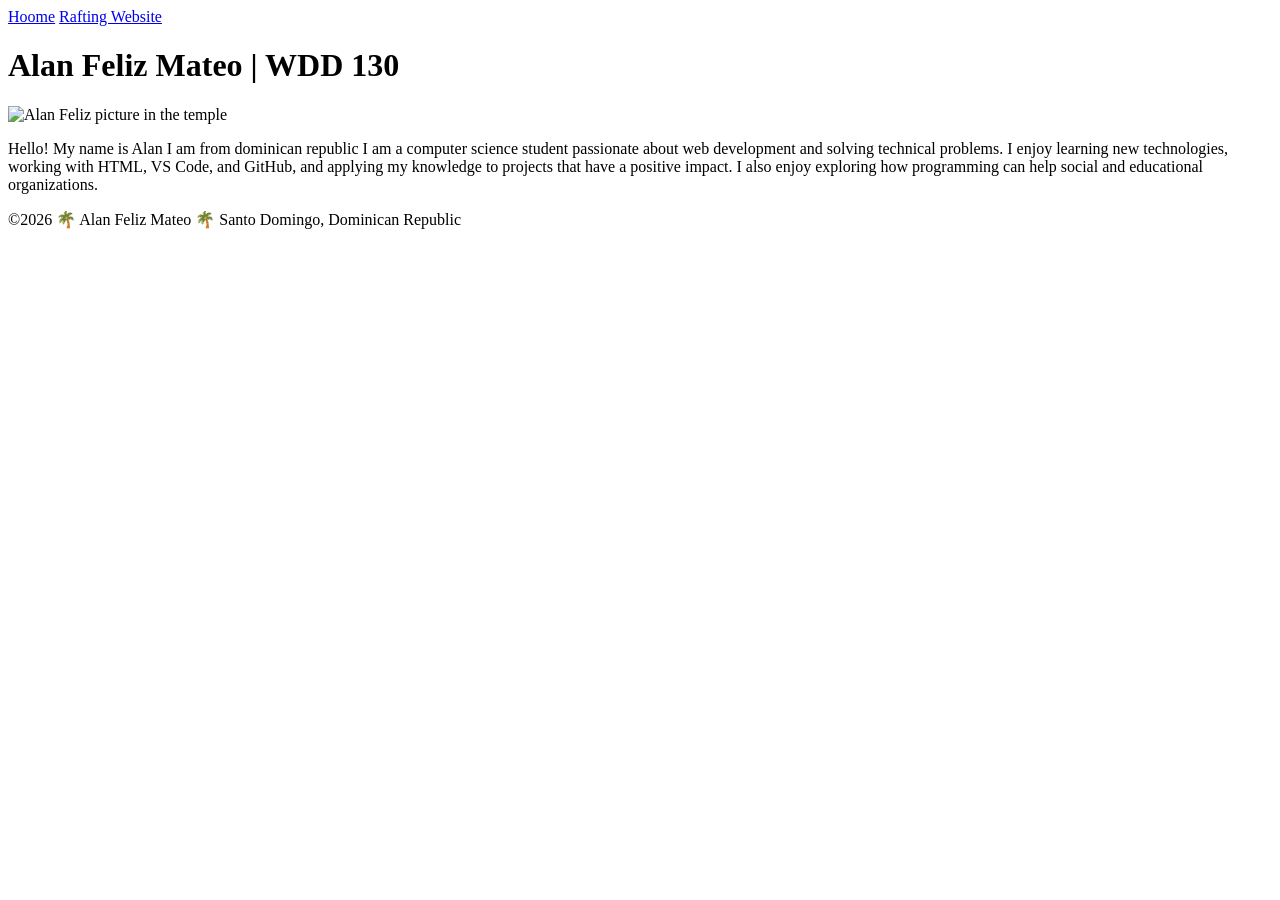
==== index.html @ 822c5deb "Fix typo in navigation link text" ====
<!DOCTYPE html>
<html lang="en">

<head>
    <meta charset="UTF-8">
    <meta name="viewport" content="width=device-width, initial-scale=1.0">
    <title>Alan Feliz | WDD 130</title>
</head>

<body>
    <header>
        <nav>
            <a href="#">Hoome</a>
            <a href="wwr/">Rafting Website</a>
        </nav>
    </header>
    <main>
        <h1> Alan Feliz Mateo | WDD 130</h1>
        <img src="images/profile.jpg" alt="Alan Feliz picture in the temple" width="200">
        <!-- Paragraph with personal information -->
        <p>
            Hello! My name is Alan I am from dominican republic I am a computer science student
            passionate about web development and solving technical
            problems. I
            enjoy learning new technologies, working with HTML, VS Code, and GitHub, and applying my
            knowledge
            to projects that have a positive impact. I also enjoy exploring how programming can help
            social and
            educational organizations.
        </p>


    </main>
    <footer>
        <p>&copy;2026 🌴 Alan Feliz Mateo 🌴 Santo Domingo, Dominican Republic
        

    </footer>

</body>

</html>
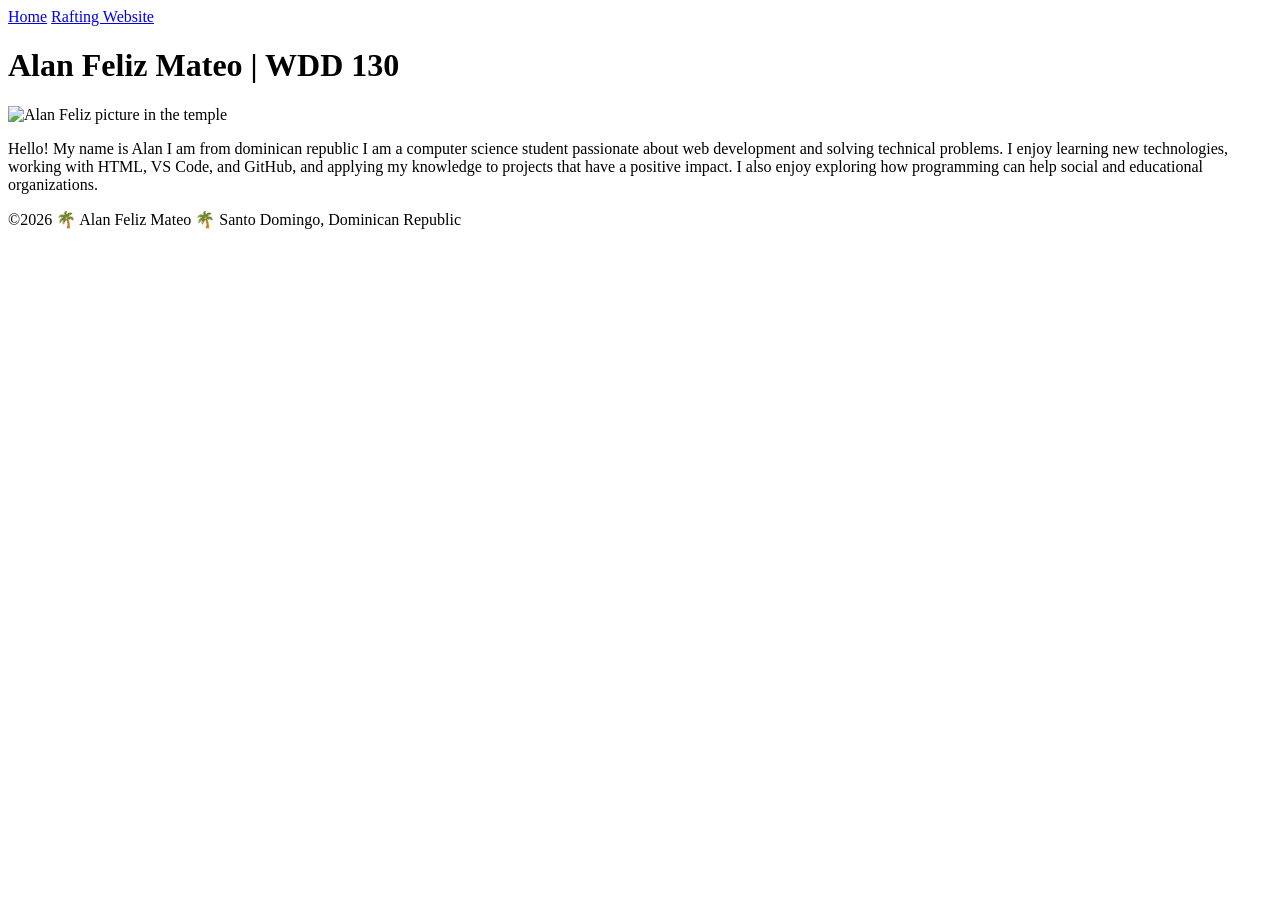
==== commit b7013ce4: "Fix typo in Home link and clean up footer Corrected a typo in the navigation link and removed extra " ====
--- a/index.html
+++ b/index.html
@@ -10,7 +10,7 @@
 <body>
     <header>
         <nav>
-            <a href="#">Hoome</a>
+            <a href="#">Home</a>
             <a href="wwr/">Rafting Website</a>
         </nav>
     </header>
@@ -33,8 +33,7 @@
     </main>
     <footer>
         <p>&copy;2026 🌴 Alan Feliz Mateo 🌴 Santo Domingo, Dominican Republic
-        
-
+    
     </footer>
 
 </body>
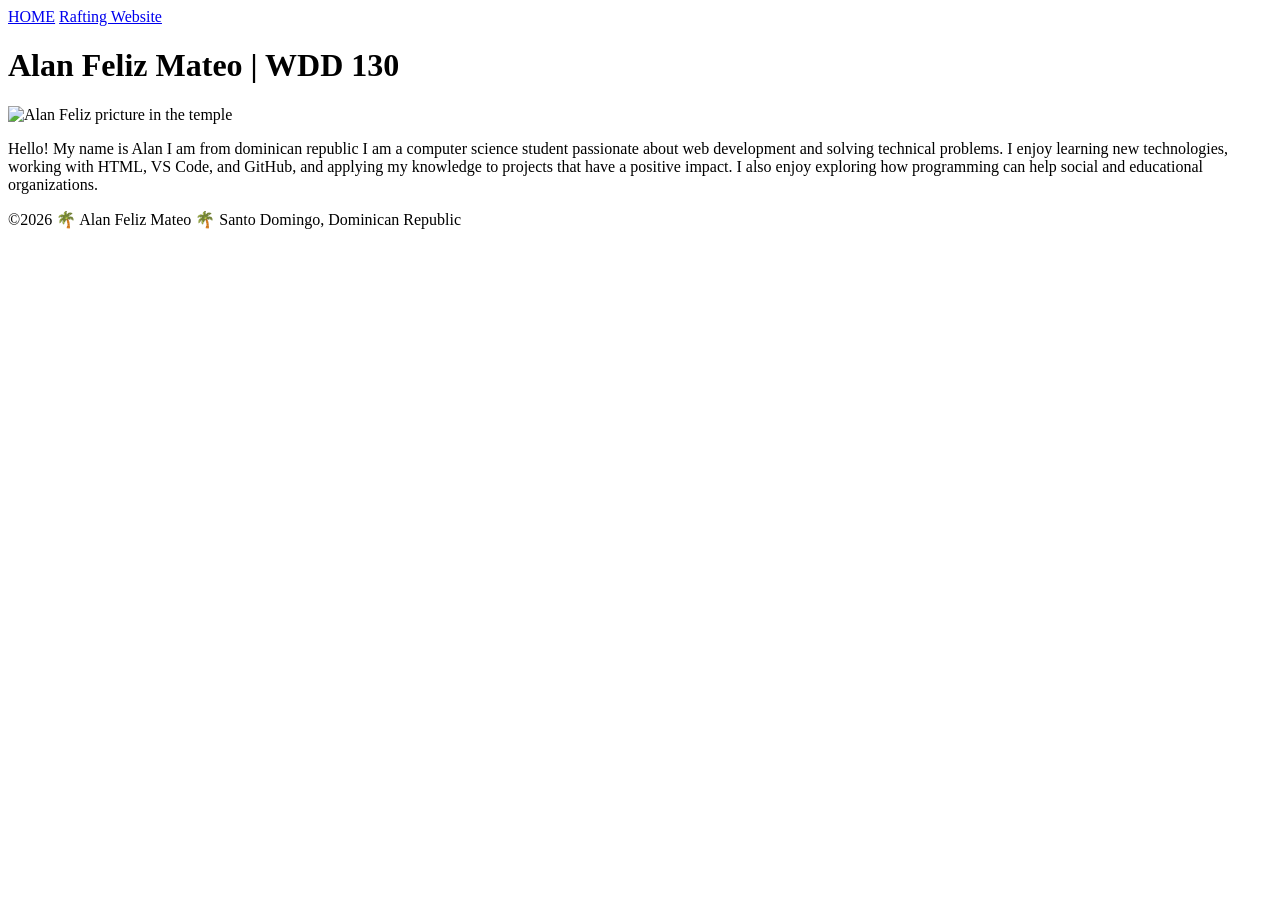
==== commit 96e6117d: "add basic layout" ====
--- a/index.html
+++ b/index.html
@@ -10,13 +10,13 @@
 <body>
     <header>
         <nav>
-            <a href="#">Home</a>
+            <a href="#">HOME</a>
             <a href="wwr/">Rafting Website</a>
         </nav>
     </header>
     <main>
         <h1> Alan Feliz Mateo | WDD 130</h1>
-        <img src="images/profile.jpg" alt="Alan Feliz picture in the temple" width="200">
+        <img src="images/profile.jpg" alt="Alan Feliz pricture in the temple" width="200">
         <!-- Paragraph with personal information -->
         <p>
             Hello! My name is Alan I am from dominican republic I am a computer science student
@@ -33,9 +33,10 @@
     </main>
     <footer>
         <p>&copy;2026 🌴 Alan Feliz Mateo 🌴 Santo Domingo, Dominican Republic
-    
+        <p>
+
     </footer>
 
 </body>
 
-</html>
+</html>
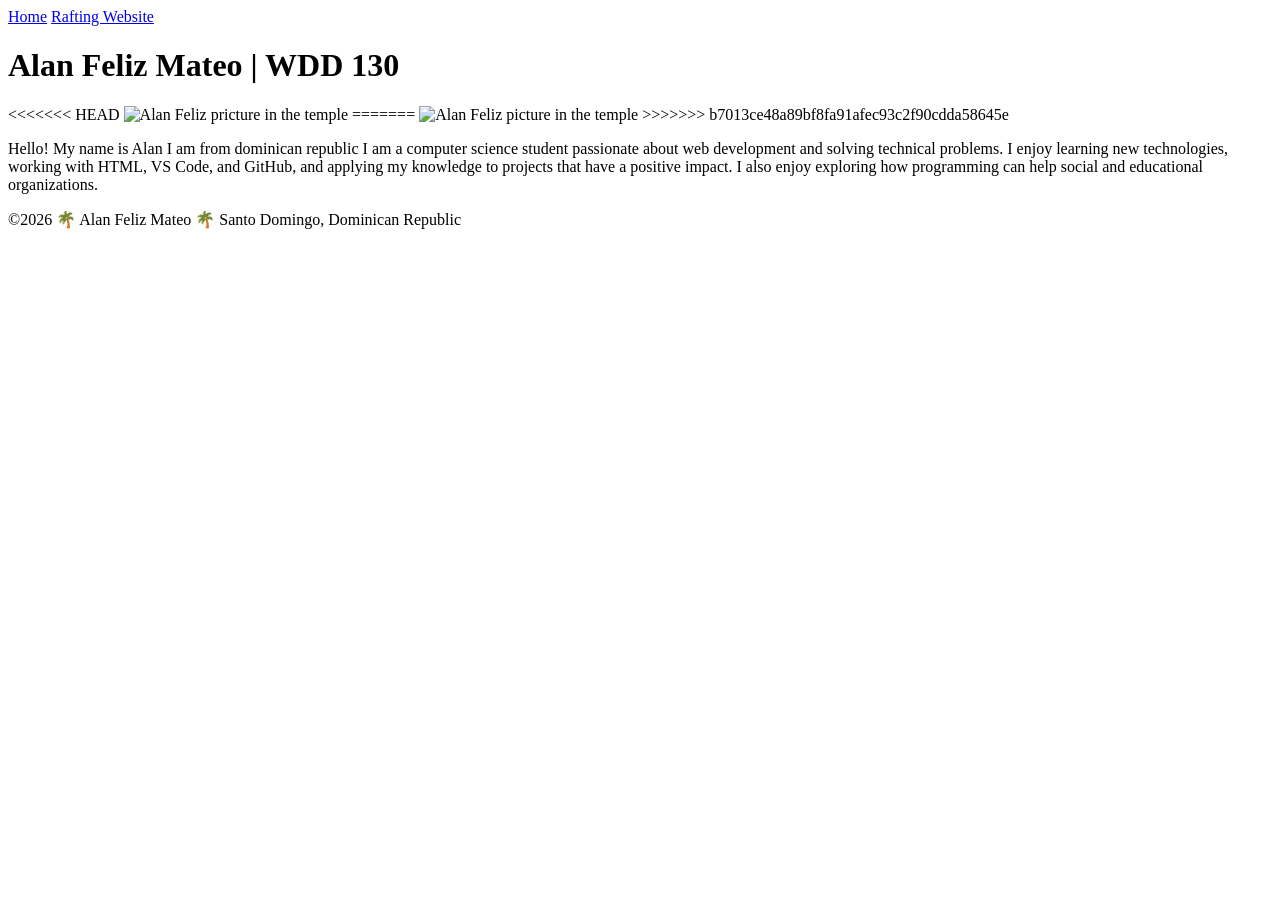
==== commit ac186d4f: "Merge branch 'main' of https://github.com/alan-technology/WDD130" ====
--- a/index.html
+++ b/index.html
@@ -10,13 +10,17 @@
 <body>
     <header>
         <nav>
-            <a href="#">HOME</a>
+            <a href="#">Home</a>
             <a href="wwr/">Rafting Website</a>
         </nav>
     </header>
     <main>
         <h1> Alan Feliz Mateo | WDD 130</h1>
+<<<<<<< HEAD
         <img src="images/profile.jpg" alt="Alan Feliz pricture in the temple" width="200">
+=======
+        <img src="images/profile.jpg" alt="Alan Feliz picture in the temple" width="200">
+>>>>>>> b7013ce48a89bf8fa91afec93c2f90cdda58645e
         <!-- Paragraph with personal information -->
         <p>
             Hello! My name is Alan I am from dominican republic I am a computer science student
@@ -33,10 +37,9 @@
     </main>
     <footer>
         <p>&copy;2026 🌴 Alan Feliz Mateo 🌴 Santo Domingo, Dominican Republic
-        <p>
-
+    
     </footer>
 
 </body>
 
-</html>+</html>
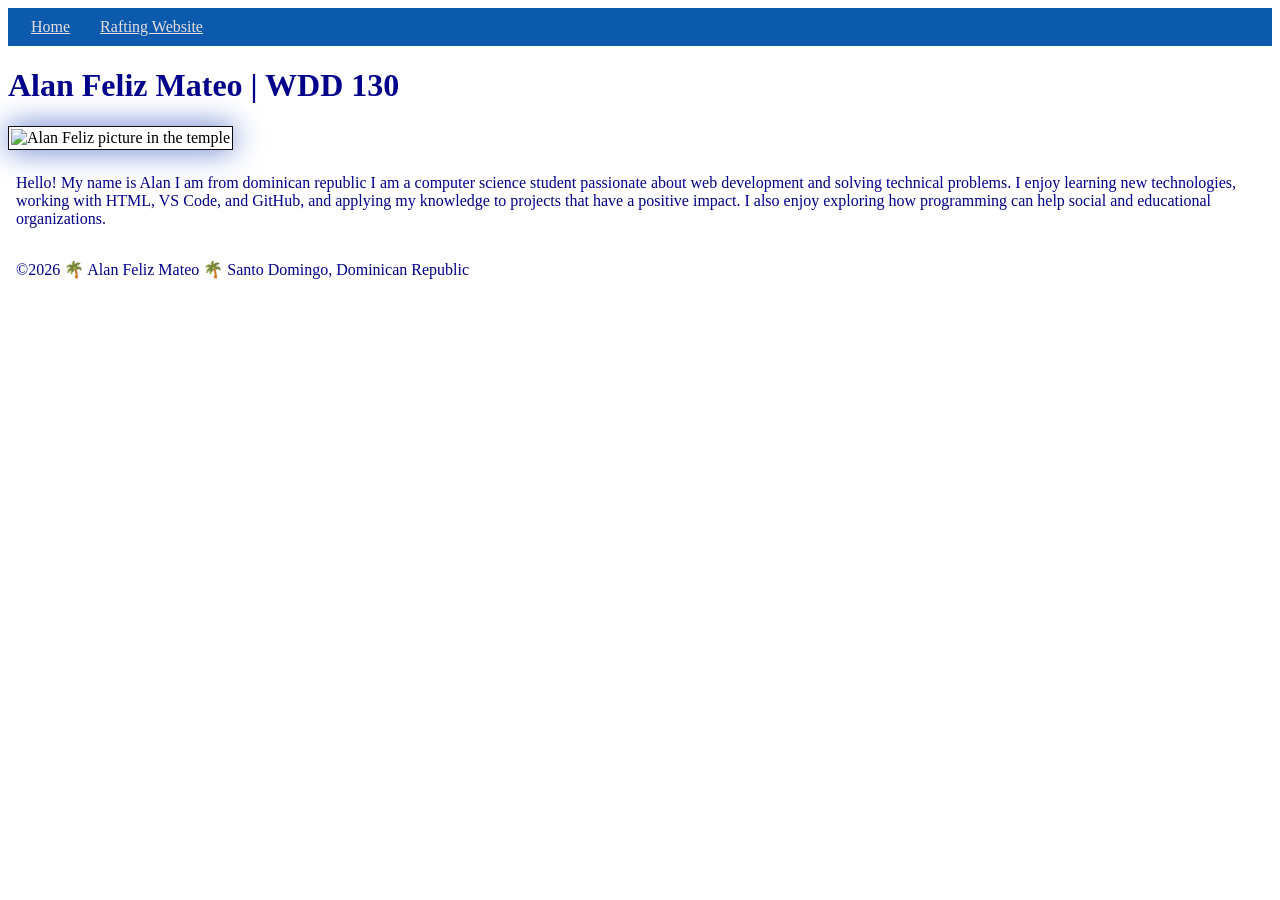
==== commit 593c2e3c: "add index" ====
--- a/index.html
+++ b/index.html
@@ -5,6 +5,8 @@
     <meta charset="UTF-8">
     <meta name="viewport" content="width=device-width, initial-scale=1.0">
     <title>Alan Feliz | WDD 130</title>
+    <link rel="stylesheet" href="styles/styles.css">
+
 </head>
 
 <body>
@@ -16,19 +18,21 @@
     </header>
     <main>
         <h1> Alan Feliz Mateo | WDD 130</h1>
-<<<<<<< HEAD
-        <img src="images/profile.jpg" alt="Alan Feliz pricture in the temple" width="200">
-=======
+
+
         <img src="images/profile.jpg" alt="Alan Feliz picture in the temple" width="200">
->>>>>>> b7013ce48a89bf8fa91afec93c2f90cdda58645e
+
+
         <!-- Paragraph with personal information -->
         <p>
             Hello! My name is Alan I am from dominican republic I am a computer science student
             passionate about web development and solving technical
             problems. I
-            enjoy learning new technologies, working with HTML, VS Code, and GitHub, and applying my
+            enjoy learning new technologies, working with HTML, VS Code, and GitHub, and
+            applying my
             knowledge
-            to projects that have a positive impact. I also enjoy exploring how programming can help
+            to projects that have a positive impact. I also enjoy exploring how programming can
+            help
             social and
             educational organizations.
         </p>
@@ -36,10 +40,10 @@
 
     </main>
     <footer>
-        <p>&copy;2026 🌴 Alan Feliz Mateo 🌴 Santo Domingo, Dominican Republic
-    
+        <p>&copy;2026 🌴 Alan Feliz Mateo 🌴 Santo Domingo, Dominican Republic</p>
+
     </footer>
 
 </body>
 
-</html>
+</html>
--- a/styles/styles.css
+++ b/styles/styles.css
@@ -0,0 +1,27 @@
+nav {
+    background-color: rgb(12, 90, 174);
+    padding: 10px;
+}
+
+nav a {
+    color: rgb(230, 223, 223);
+    font-display: block;
+    padding: 13px;
+}
+
+h1 {
+    color: darkblue;
+}
+
+img {
+    width: 150px;
+    height: auto;
+    border: 1px solid rgb(14, 13, 13);
+    padding: 2px;
+    box-shadow: 0 0 30px rgb(87, 116, 203);
+}
+
+p {
+    padding: 8px;
+    color: darkblue;
+}
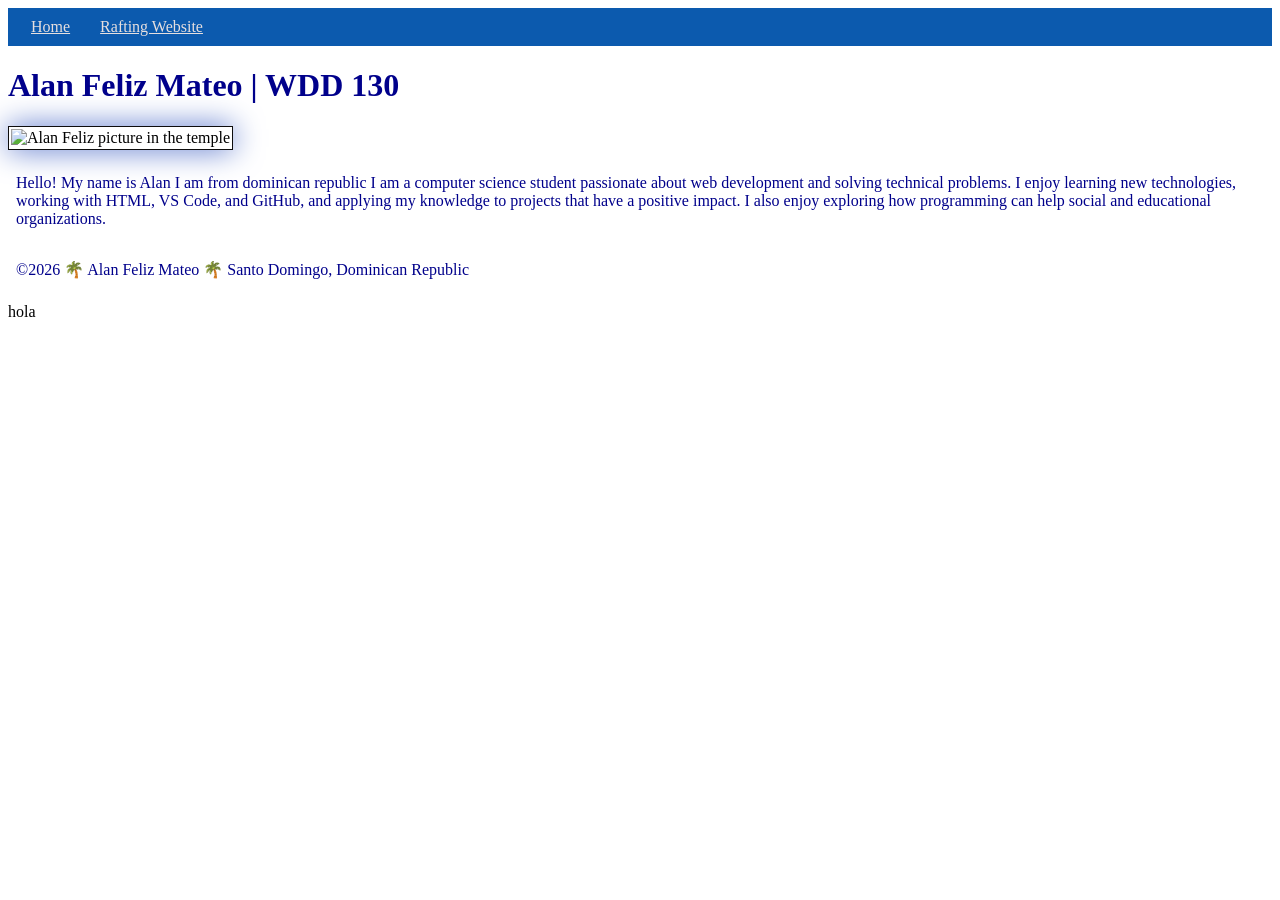
==== commit c4d0949f: "add about" ====
--- a/index.html
+++ b/index.html
@@ -46,4 +46,6 @@
 
 </body>
 
-</html>+</html>
+
+hola
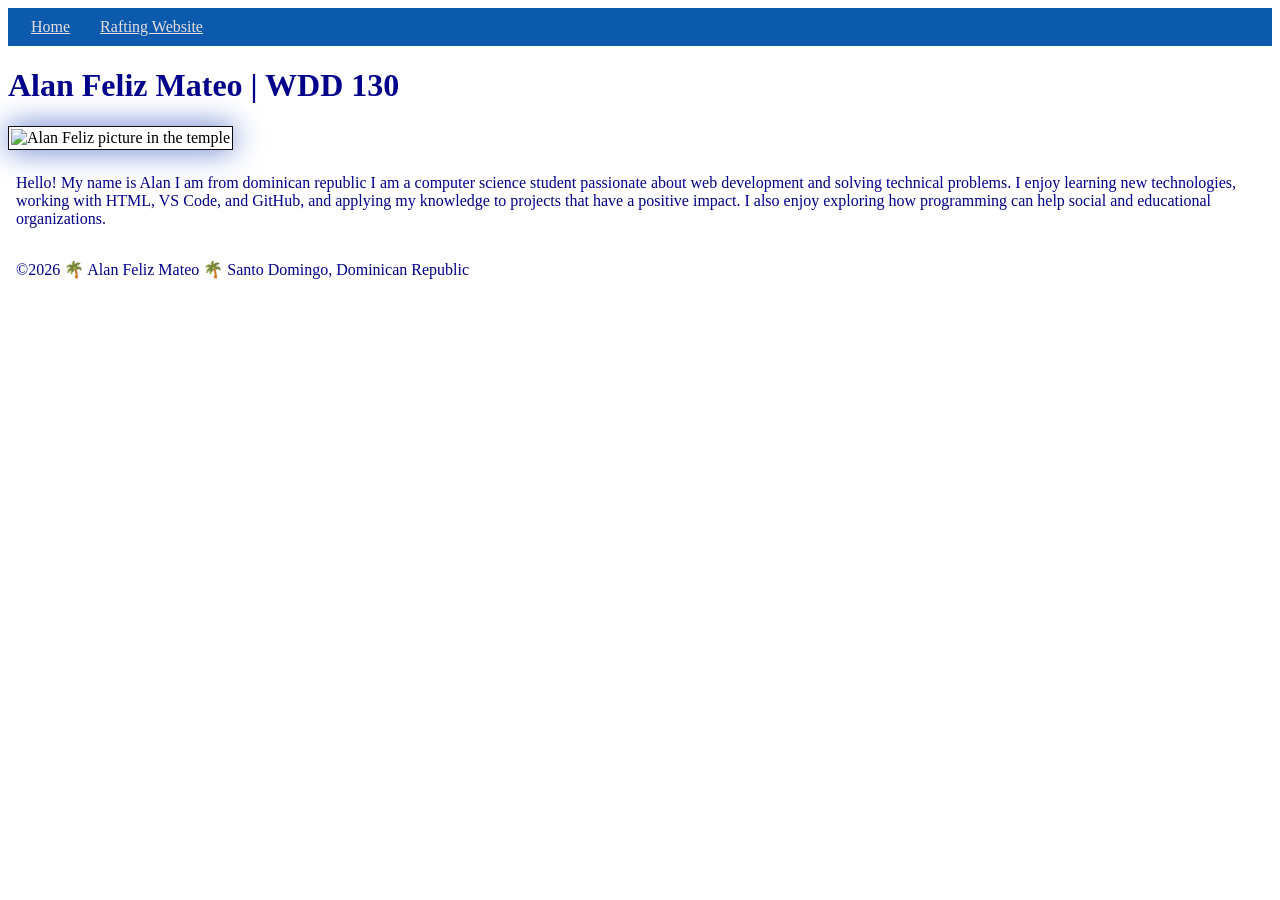
==== commit 824b04fe: "add home" ====
--- a/index.html
+++ b/index.html
@@ -46,6 +46,4 @@
 
 </body>
 
-</html>
-
-hola+</html>
